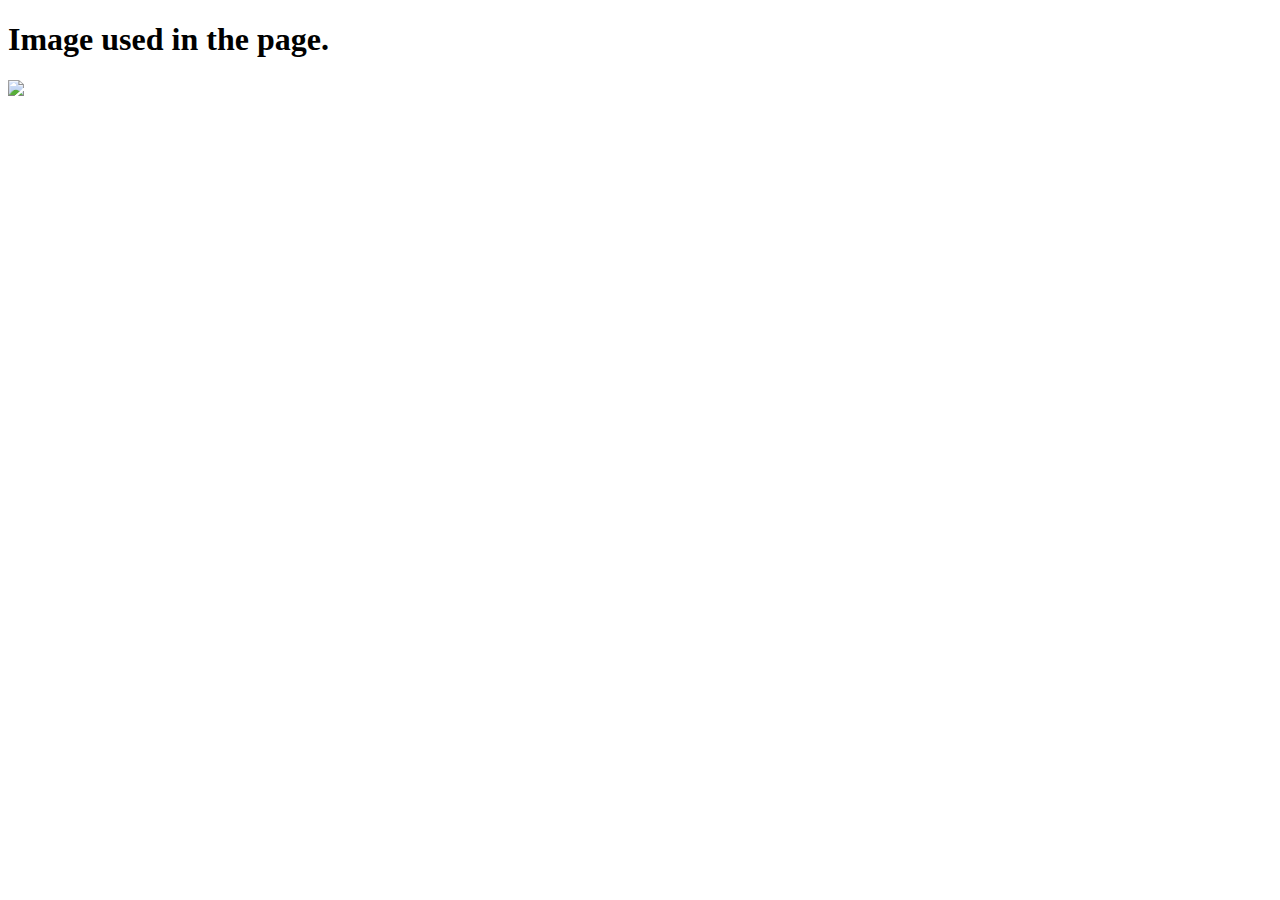
==== week02/index.html @ 9d271558 "Added code and image" ====
<!DOCTYPE HTML>
<html lang="en-US">
<head>
  <meta charset="UTF-8">
  <title>Week 2 Image</title>
  <link rel="stylesheet" type="text/css" href="style.css">
</head>
<body>
  <h1>Image used in the page.</h1>
  <img src="https://fabuya.github.io/week02/kitten.jpg">
</body>
</html>
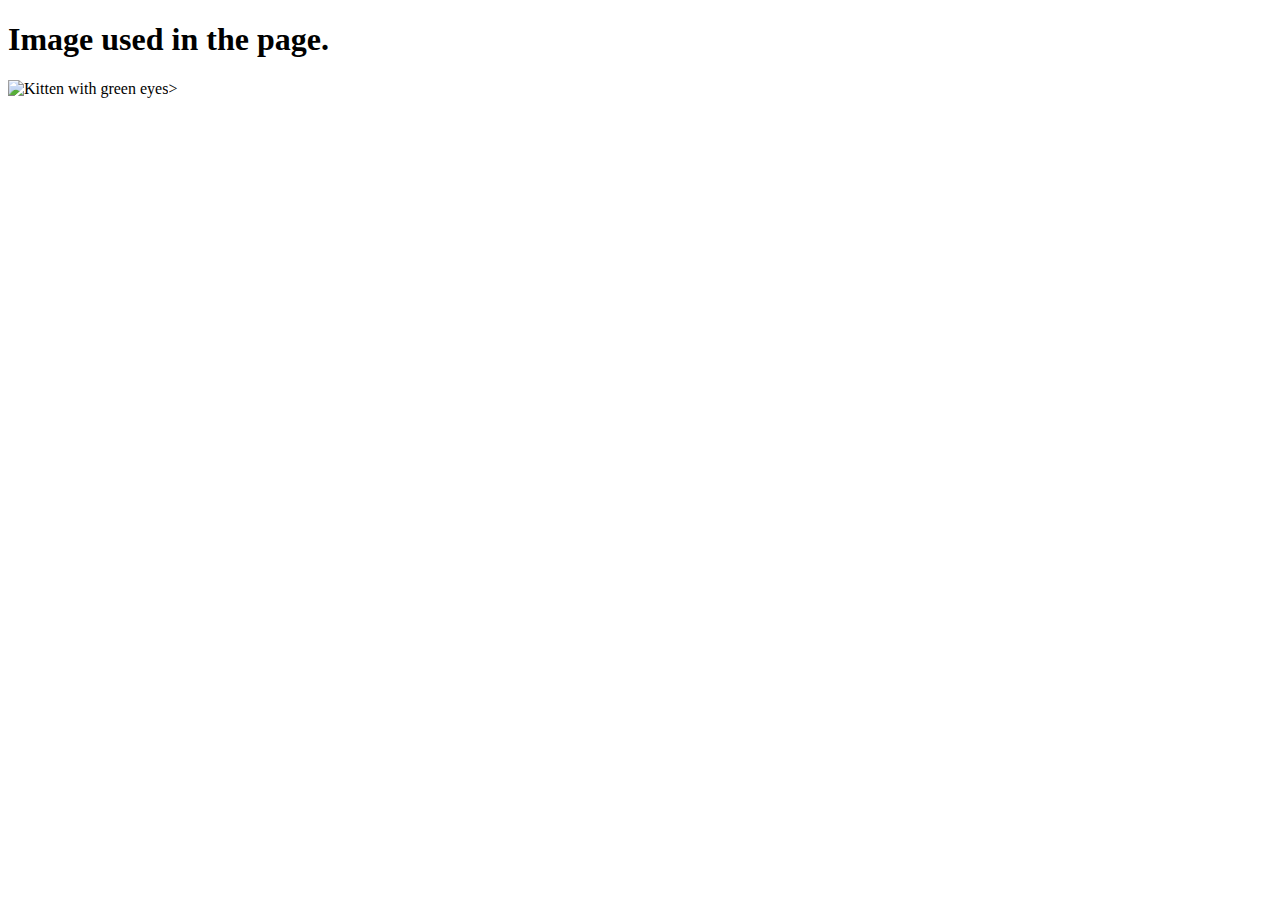
==== commit 2c7124c9: "Inserted additional image tags" ====
--- a/week02/index.html
+++ b/week02/index.html
@@ -7,6 +7,7 @@
 </head>
 <body>
   <h1>Image used in the page.</h1>
-  <img src="https://fabuya.github.io/week02/kitten.jpg">
+  <img src="https://fabuya.github.io/week02/kitten.jpg" alt="Kitten with green eyes"
+     width="600" height="700">>
 </body>
 </html>
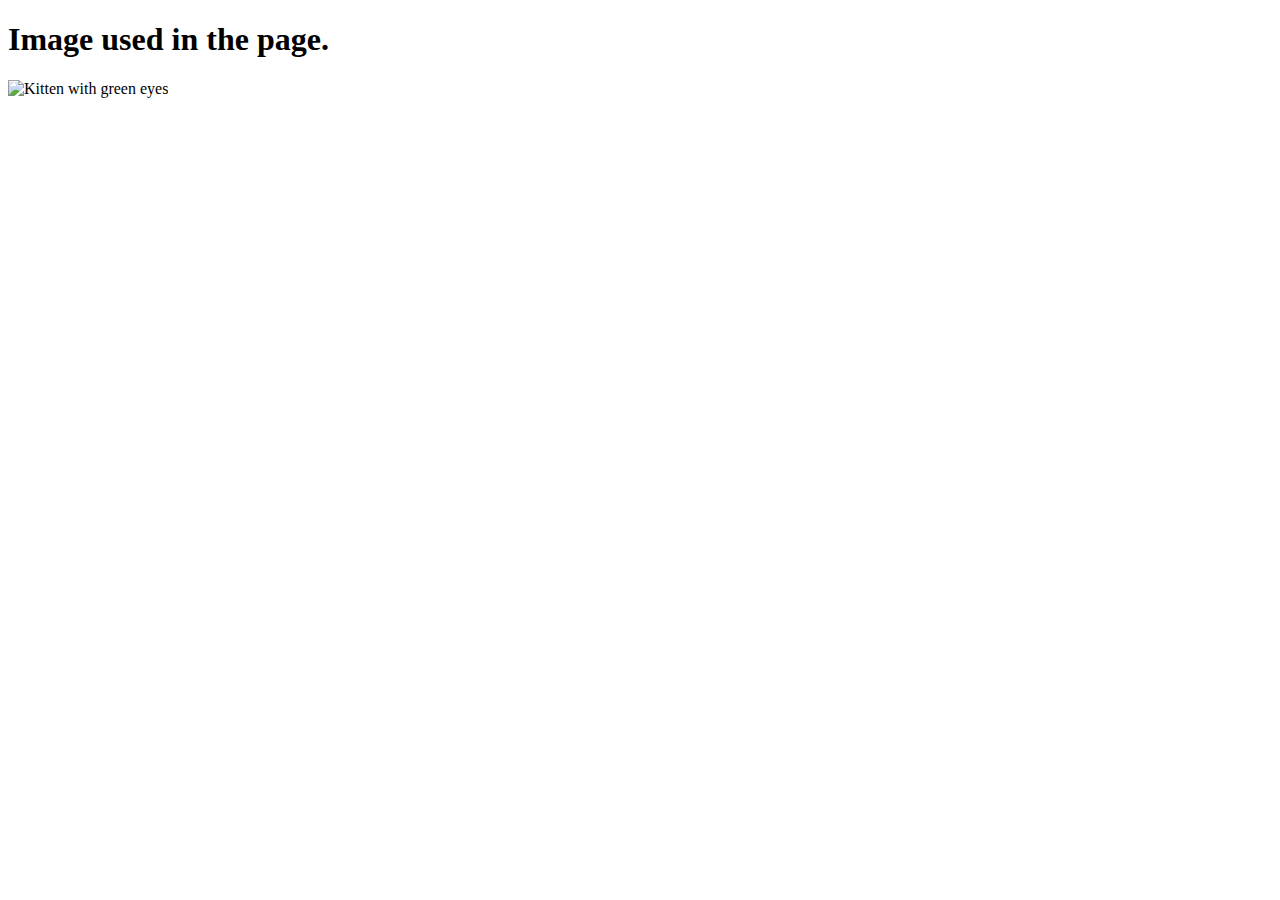
==== commit 85ddddd2: "Inserted additional image tags" ====
--- a/week02/index.html
+++ b/week02/index.html
@@ -8,6 +8,6 @@
 <body>
   <h1>Image used in the page.</h1>
   <img src="https://fabuya.github.io/week02/kitten.jpg" alt="Kitten with green eyes"
-     width="600" height="700">>
+     width="600" height="700">
 </body>
 </html>
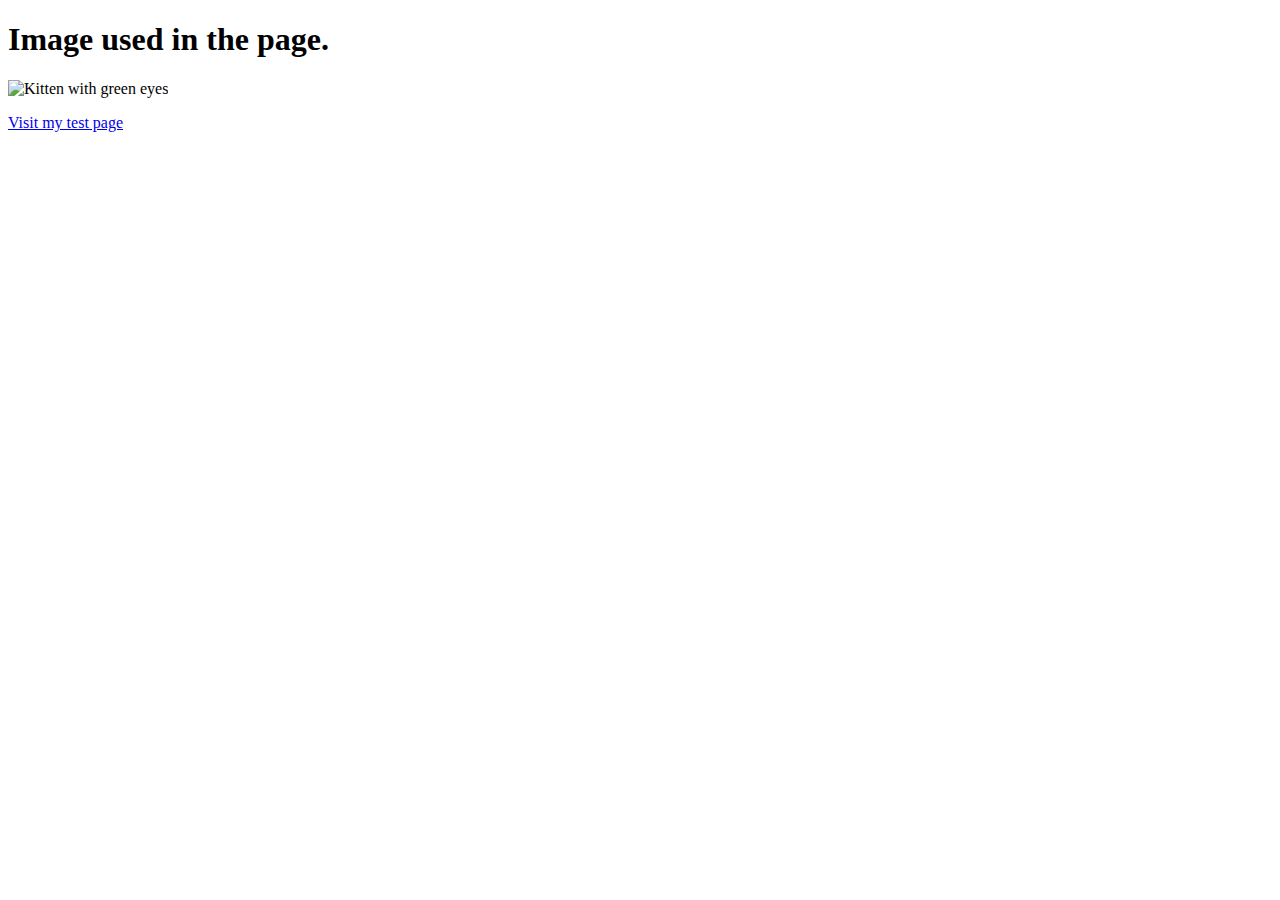
==== commit 30ed0d14: "Updated multiple files with links" ====
--- a/week02/index.html
+++ b/week02/index.html
@@ -7,7 +7,7 @@
 </head>
 <body>
   <h1>Image used in the page.</h1>
-  <img src="https://fabuya.github.io/week02/kitten.jpg" alt="Kitten with green eyes"
-     width="600" height="700">
+  <img src="https://fabuya.github.io/week02/kitten.jpg" alt="Kitten with green eyes" width="350">
+  <p><a href="https://fabuya.github.io/week02/coding101.html">Visit my test page</a></p>
 </body>
 </html>
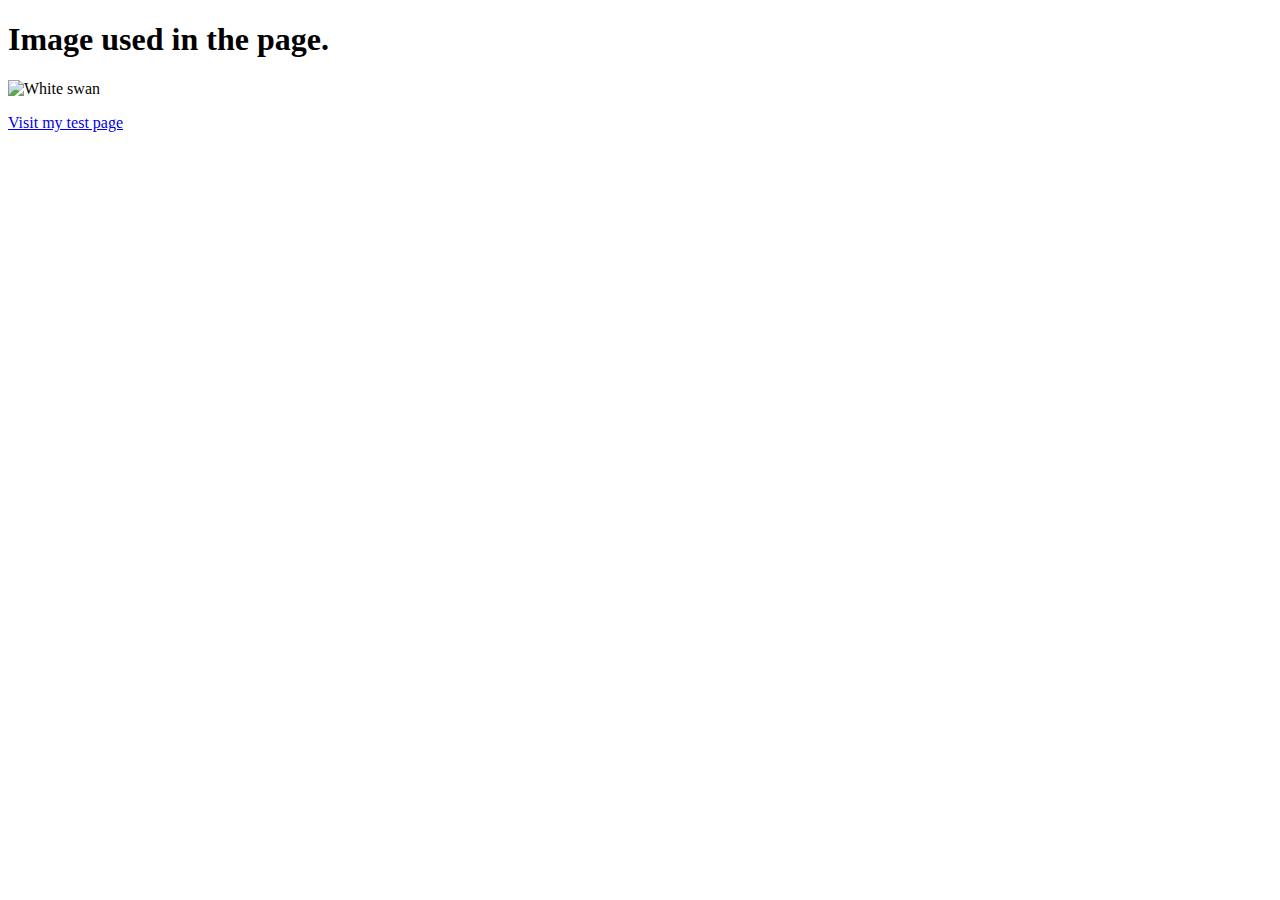
==== commit dc67bd1a: "Inserted new image tags" ====
--- a/week02/index.html
+++ b/week02/index.html
@@ -7,7 +7,7 @@
 </head>
 <body>
   <h1>Image used in the page.</h1>
-  <img src="https://fabuya.github.io/week02/kitten.jpg" alt="Kitten with green eyes" width="350">
+  <img src="https://fabuya.github.io/week02/Swan.jpg" alt="White swan" width="350">
   <p><a href="https://fabuya.github.io/week02/coding101.html">Visit my test page</a></p>
 </body>
 </html>
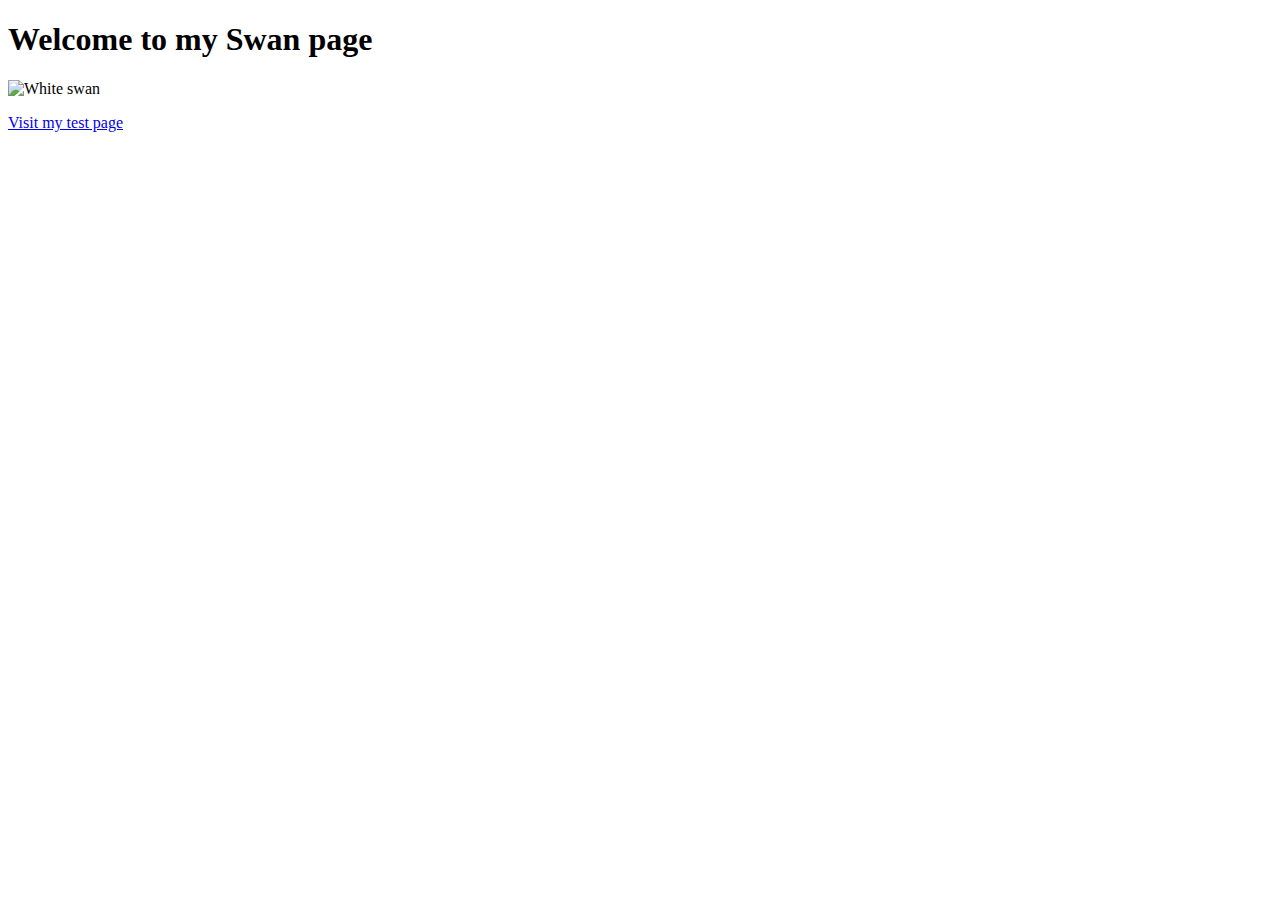
==== commit 058b6f78: "Updated image tags and description" ====
--- a/week02/index.html
+++ b/week02/index.html
@@ -6,7 +6,7 @@
   <link rel="stylesheet" type="text/css" href="style.css">
 </head>
 <body>
-  <h1>Image used in the page.</h1>
+  <h1>Welcome to my Swan page</h1>
   <img src="https://fabuya.github.io/week02/Swan.jpg" alt="White swan" width="350">
   <p><a href="https://fabuya.github.io/week02/coding101.html">Visit my test page</a></p>
 </body>
